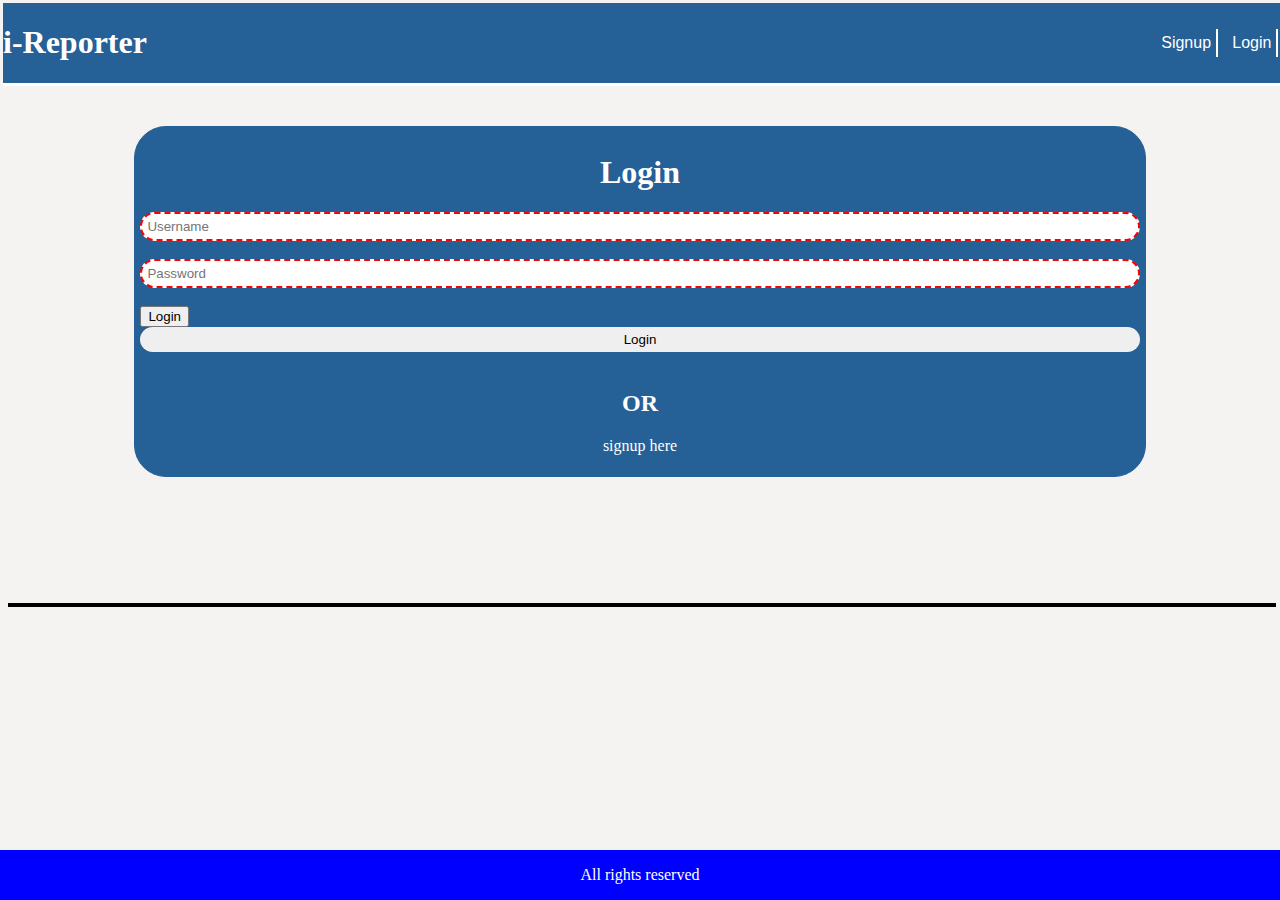
==== UI/index.html @ 8772a1b0 "Update index.html" ====
<html>
    <head>
        <title>login</title>
        <link rel="stylesheet" href="Static/css/main.css">
    <style>
         div.fixed {
         position: absolute;
         bottom: 0;
         right: 0;
         width: 100%;
         background-color:blue;
        }
         div.a{
         text-align: center;
        }
    </style>
    </head>
    <body>
        <div class="main-content">
            <header>
                <div class="header-content">
                    <a href="createflag.html">Login</a>
                    <a href="signup.html">Signup</a>
                    <h1><span class="letterI">i</span>-Reporter</h1>
                </div>
            </header>
            <div class="content">
                
                    <form class="login-form" action="createflag.html">
                        <div class="form-content">
                        <h1>Login</h1>
                        <input type="text" placeholder="Username" required pattern="arochaedward2018@gmail.com"><br>
                        <input type="password" placeholder="Password" required pattern="0788566664"><br>
                        <button>Login</button>
                        <a href="createflag.html"><input type="button" value="Login"></a><br>
                        <span class="login-text"><h2>OR</h2>
                        <p><a href="signup.html">signup here</p></a></span>
                    </div>
                </form>
            </div>
            <footer>
                
                <div class ="fixed">
                <div class ="a">
                <p>     All rights reserved  </p>
                 </div>   
                 </div>   
            </footer>
        </div>
    </body>
</html>
---- UI/Static/css/main.css ----
header{
    left: 3px;
    top: 3px;
    position: fixed;
    width: 100%;
    background-color: rgb(37, 96, 151);
    border-bottom: 3px solid white;
}

header h1{
    color: white;
}

header a{
    text-decoration: none;
    float: right;
    color: white;
    margin: 0.3em;
    border-right: 2px solid white;
    padding: 0.3em;
    font-family: 'Gill Sans', 'Gill Sans MT', Calibri, 'Trebuchet MS', sans-serif;
}

body{
    background: rgb(245, 242, 242);
}

.content{
    margin: 10%;
}

.letterI{
    color: white;
}

.form-content h1{
    text-align: center;
    color: white;
}

.form-content{
    background-color: rgb(37, 96, 151);
    border: 1px solid rgb(37, 96, 151);
    border-radius: 2em;
    margin-left: auto;
    margin-right: auto;
    padding: 5px;//
    width: 60%;
}

.form-content input{
    border: 0px;
    border-radius: 2em;
    display: block;
    width: 100%;
   padding: 5px; 
}

.login-text{
    text-align: center;
    color: white;
}
input:invalid {
  border: 2px dashed red;
}

input:valid {
  border: 2px solid black;
}

.login-text a{
    text-decoration: none;
    color: white;
}

.form-content a{
    text-decoration: none;
}

.pages-content{
    margin-top: 10%;
}

.redflag-content{
    display: grid;
    grid-template-columns: auto auto;
    grid-gap: 3%;
    border: 0px;
    background: white;
    padding: 5%;
    margin: 2%;
}

.redflag-content input{
    width: 100%;
    border: 2px solid rgb(37, 96, 151);
    border-radius: 2em;
    padding: 1%;
}

.redflag-content textarea{
    width: 100%;
    border: 2px solid rgb(37, 96, 151);
}

.image-upload input{
    width: 40%;
}
.buttons input{
    background: rgb(37, 96, 151); 
    color: white;
}

.sub input{
    width: 30%;
}

.view-buttons input{
    border: none;
    width: 40%;
    float: right;
    margin: 0.2em;
}

.delete input{
    background: red;
    color: white;
}

.primary-button input{
    background: rgb(37, 96, 151);
    color: white;
}

.redflag-content h1{
    color: rgb(37, 96, 151);
}

.label{
    font-weight: bold;
    color: rgb(37, 96, 151);
}

item2 a{
    text-decoration: none;
}

.detail-content{
    border: 0px;
    background: white;
    padding: 5%;
    margin: 2%;
}

.detail-content img{
    float: left;
    margin: 0.5em;
}

.lat-long-input input{
    width: 40%;
    margin: 0.5%;
}

footer{
    left: 0;
    bottom: 0;
    width: 100%;
    background-color: Black;
    color: White;
    padding:2px;
}
 
@media only screen and (max-width: 600px) 
{
    .content{
        padding-top: 20%;
    }
    .redflag-content input{
        display: block;
        margin: 0.5em;
        width: 100%;
    }

    .redflag-content textarea{
        width: 100%;
    }

    .redflag-content{
        display: grid;
        grid-template-columns: auto;
        grid-gap: 3%;
        border: 0px;
        background: white;
        padding: 10%;
        margin: 3%;
    }

    .pages-content{
        margin-top: 25%;
    }

    .header-content a {display: none;}

    .header-content a.icon {
    float: right;
    display: block;
  }



  footer{
    margin-top: 50%;
    margin-bottom: 0;
}


}

@media only screen and (max-width: 600px) {
    .header-content.responsive {position: relative;}
    .header-content.responsive a.icon {
      position: absolute;
      right: 0;
      top: 0;
    }
    .header-content.responsive a {
      float: none;
      display: block;
      text-align: left;
    }
  }
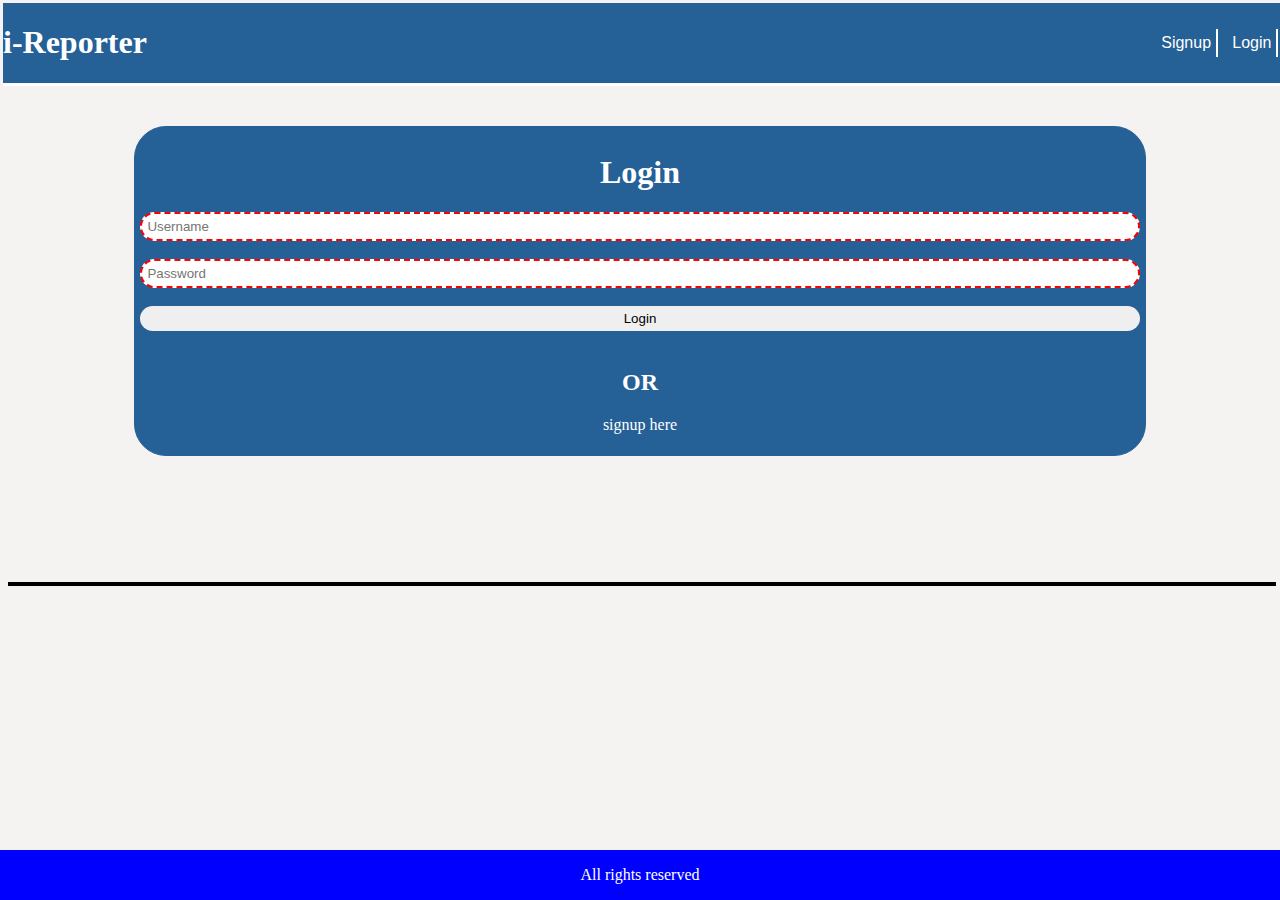
==== commit 9eda19cb: "Update index.html" ====
--- a/UI/index.html
+++ b/UI/index.html
@@ -31,8 +31,8 @@
                         <h1>Login</h1>
                         <input type="text" placeholder="Username" required pattern="arochaedward2018@gmail.com"><br>
                         <input type="password" placeholder="Password" required pattern="0788566664"><br>
-                        <button>Login</button>
-                        <a href="createflag.html"><input type="button" value="Login"></a><br>
+                      
+                        <input type="button" value="Login"></a><br>
                         <span class="login-text"><h2>OR</h2>
                         <p><a href="signup.html">signup here</p></a></span>
                     </div>
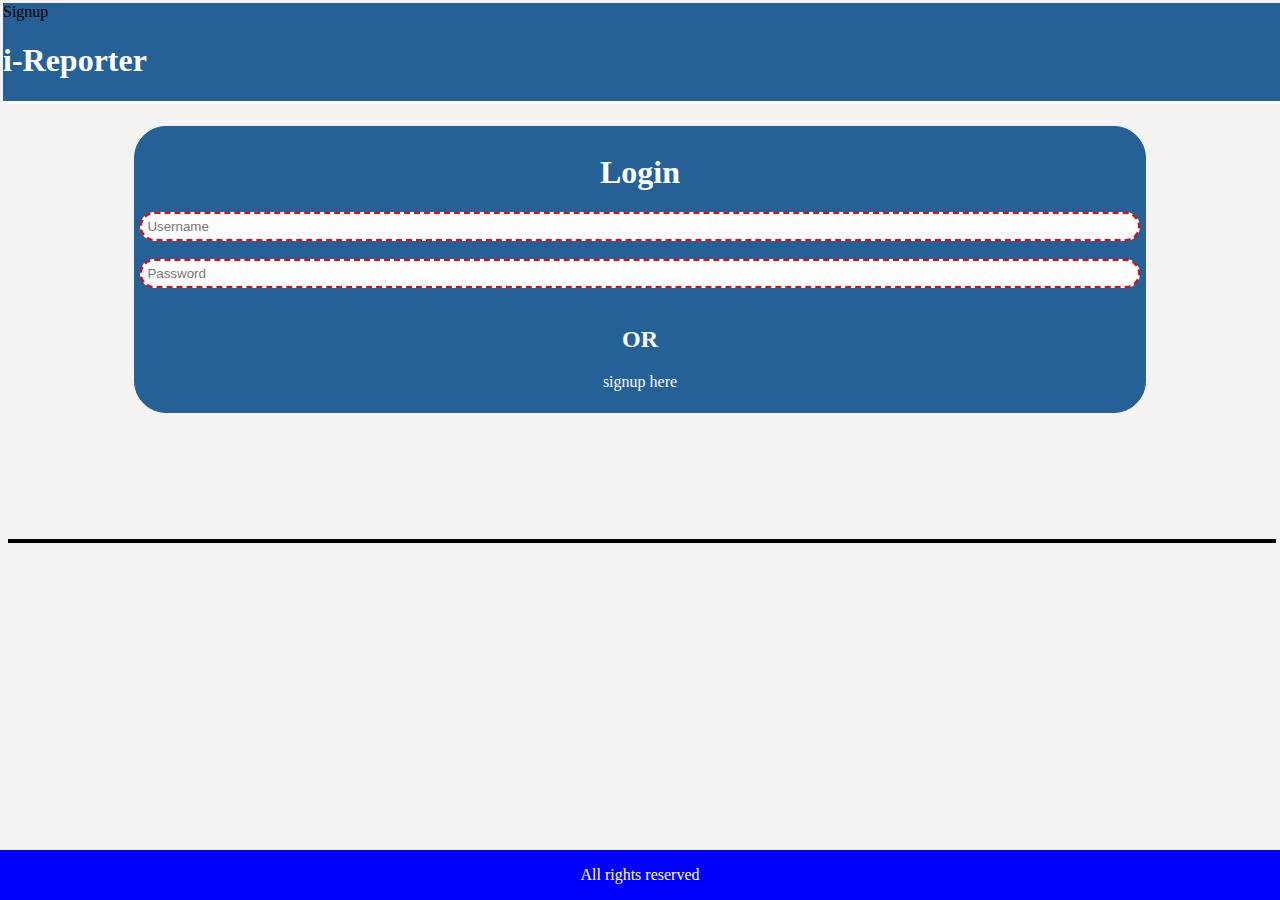
==== commit 08ad27b5: "Update index.html" ====
--- a/UI/index.html
+++ b/UI/index.html
@@ -18,8 +18,7 @@
     <body>
         <div class="main-content">
             <header>
-                <div class="header-content">
-                    <a href="createflag.html">Login</a>
+                <div class="header-content"
                     <a href="signup.html">Signup</a>
                     <h1><span class="letterI">i</span>-Reporter</h1>
                 </div>
@@ -31,8 +30,6 @@
                         <h1>Login</h1>
                         <input type="text" placeholder="Username" required pattern="arochaedward2018@gmail.com"><br>
                         <input type="password" placeholder="Password" required pattern="0788566664"><br>
-                      
-                        <input type="button" value="Login"></a><br>
                         <span class="login-text"><h2>OR</h2>
                         <p><a href="signup.html">signup here</p></a></span>
                     </div>
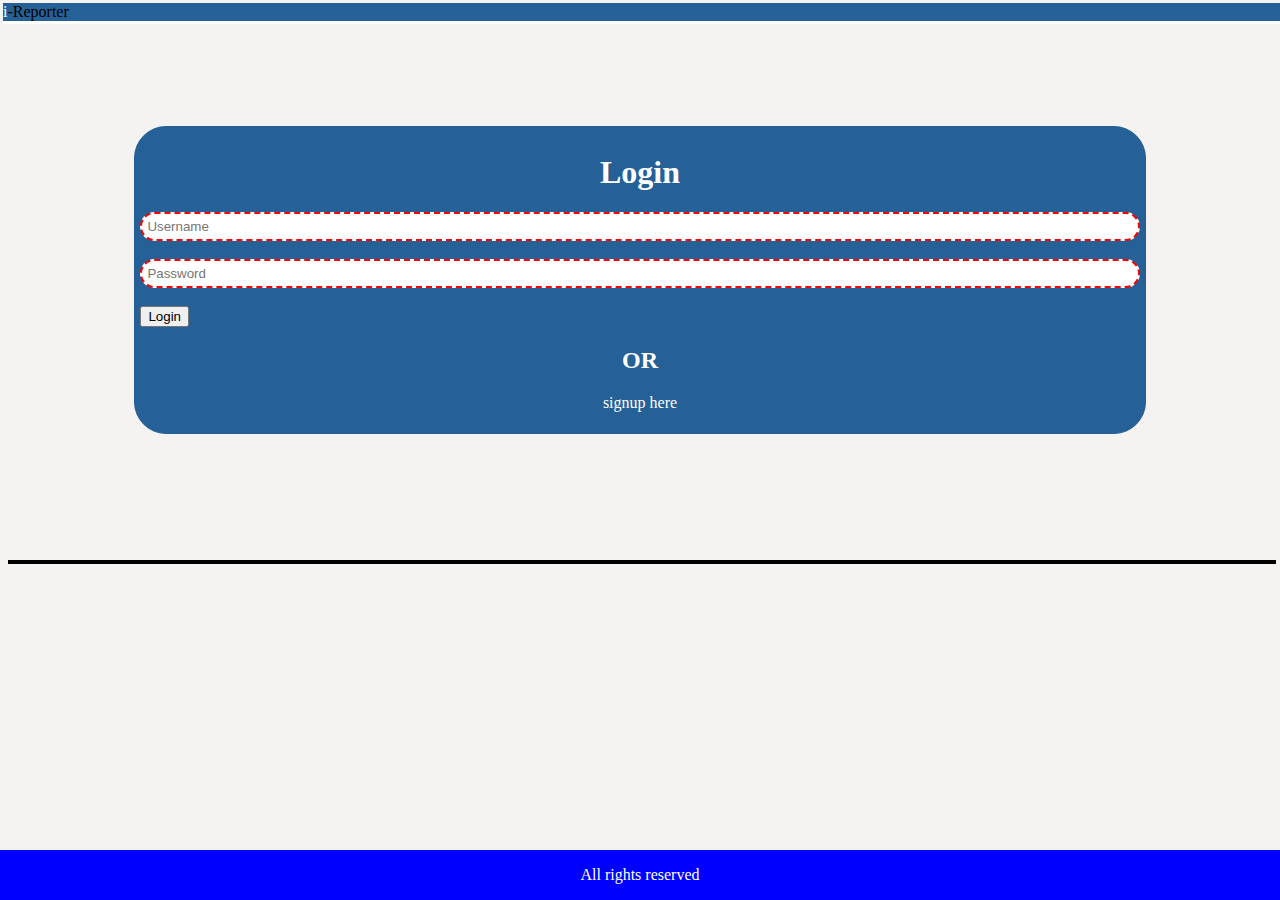
==== commit 2833229f: "Update index.html" ====
--- a/UI/index.html
+++ b/UI/index.html
@@ -19,7 +19,6 @@
         <div class="main-content">
             <header>
                 <div class="header-content"
-                    <a href="signup.html">Signup</a>
                     <h1><span class="letterI">i</span>-Reporter</h1>
                 </div>
             </header>
@@ -30,6 +29,7 @@
                         <h1>Login</h1>
                         <input type="text" placeholder="Username" required pattern="arochaedward2018@gmail.com"><br>
                         <input type="password" placeholder="Password" required pattern="0788566664"><br>
+                        <button>Login</button>
                         <span class="login-text"><h2>OR</h2>
                         <p><a href="signup.html">signup here</p></a></span>
                     </div>
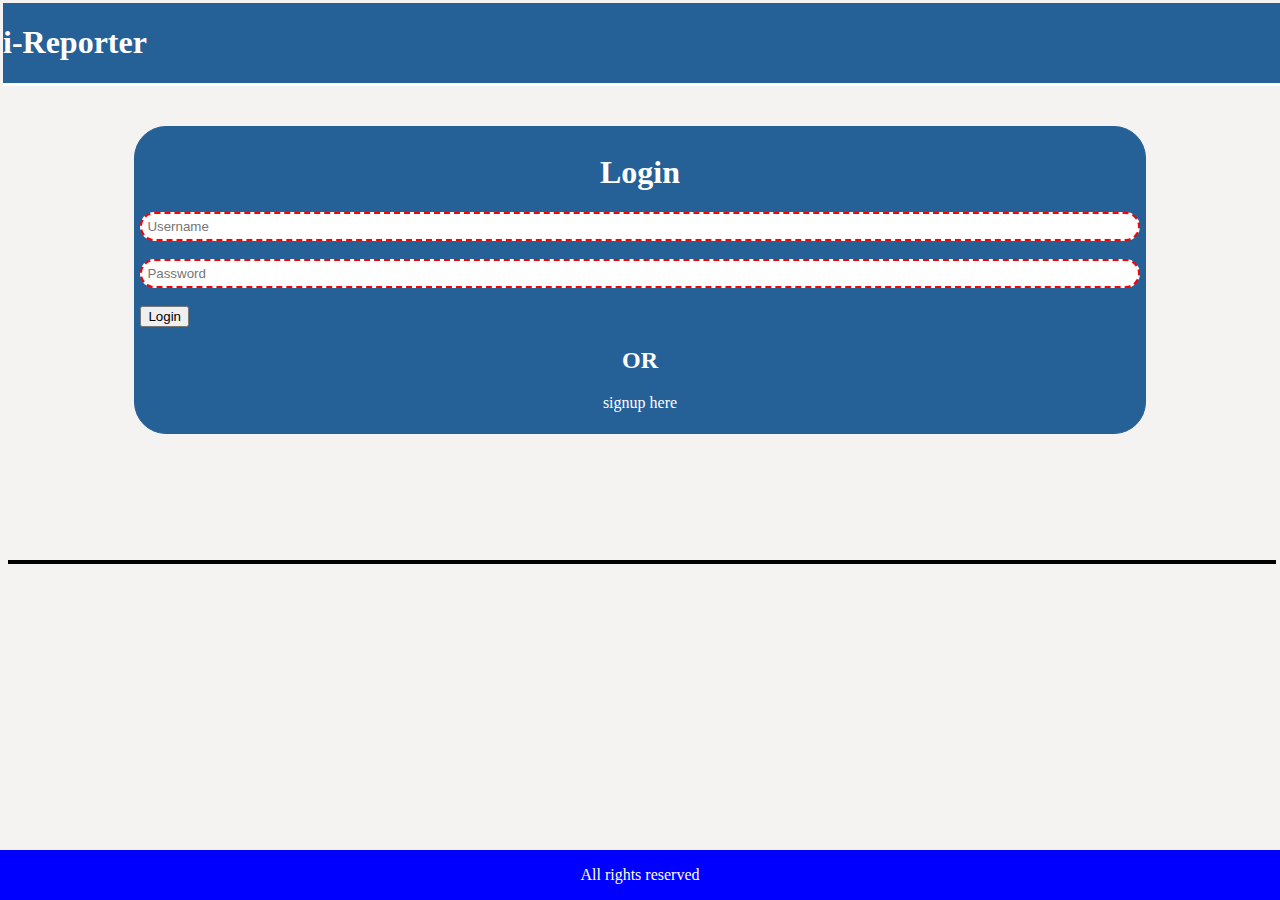
==== commit 800241a2: "Update index.html" ====
--- a/UI/index.html
+++ b/UI/index.html
@@ -18,7 +18,9 @@
     <body>
         <div class="main-content">
             <header>
-                <div class="header-content"
+                <div class="header-content">
+                     
+                     
                     <h1><span class="letterI">i</span>-Reporter</h1>
                 </div>
             </header>
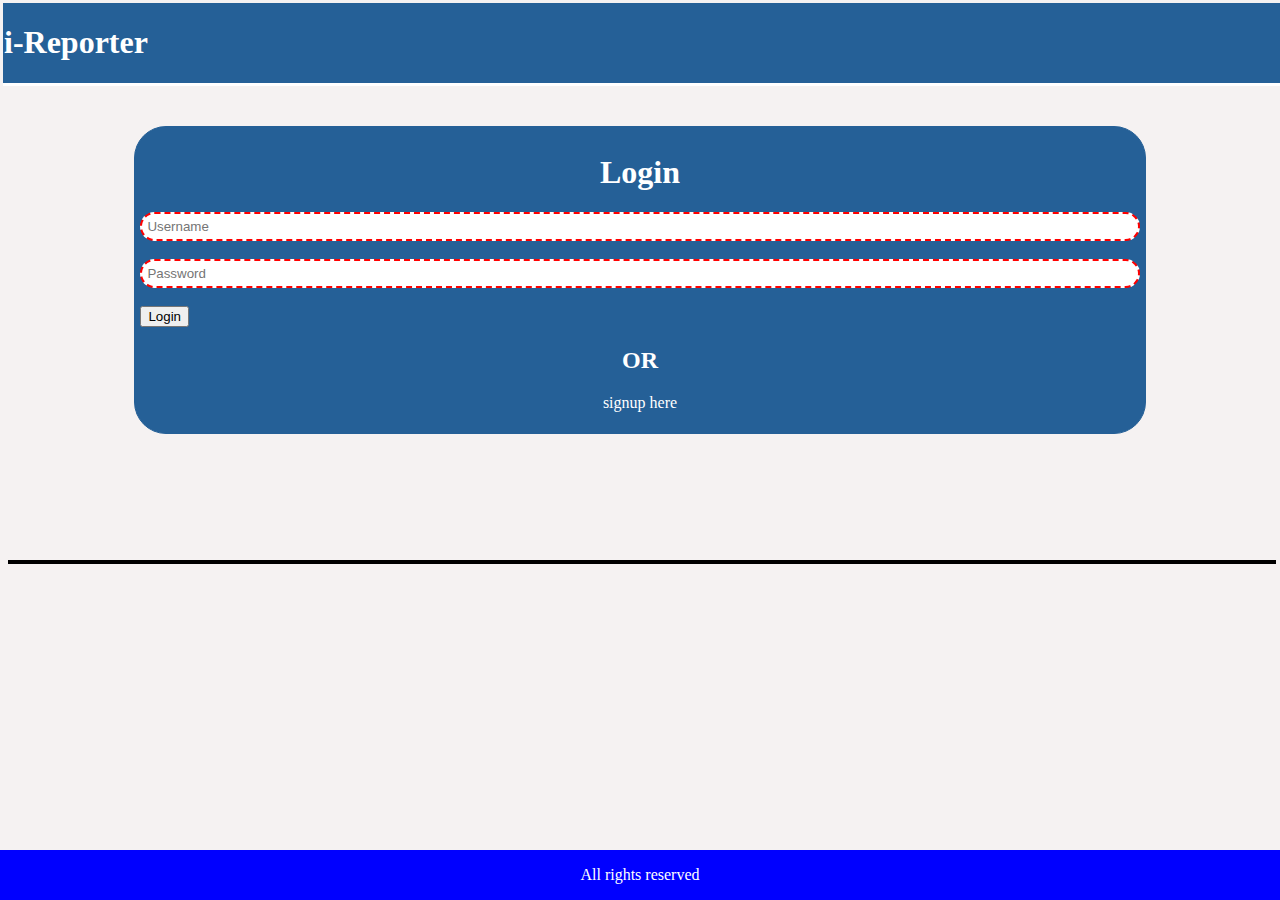
==== commit 1f2d455a: "Update index.html" ====
--- a/UI/index.html
+++ b/UI/index.html
@@ -19,9 +19,7 @@
         <div class="main-content">
             <header>
                 <div class="header-content">
-                     
-                     
-                    <h1><span class="letterI">i</span>-Reporter</h1>
+                    <h1><span class="letterI"></span>i-Reporter</h1>
                 </div>
             </header>
             <div class="content">
--- a/UI/Static/css/main.css
+++ b/UI/Static/css/main.css
@@ -31,6 +31,9 @@
 
 .letterI{
     color: white;
+    font-size: 10;
+    padding:0.5px;
+    
 }
 
 .form-content h1{
